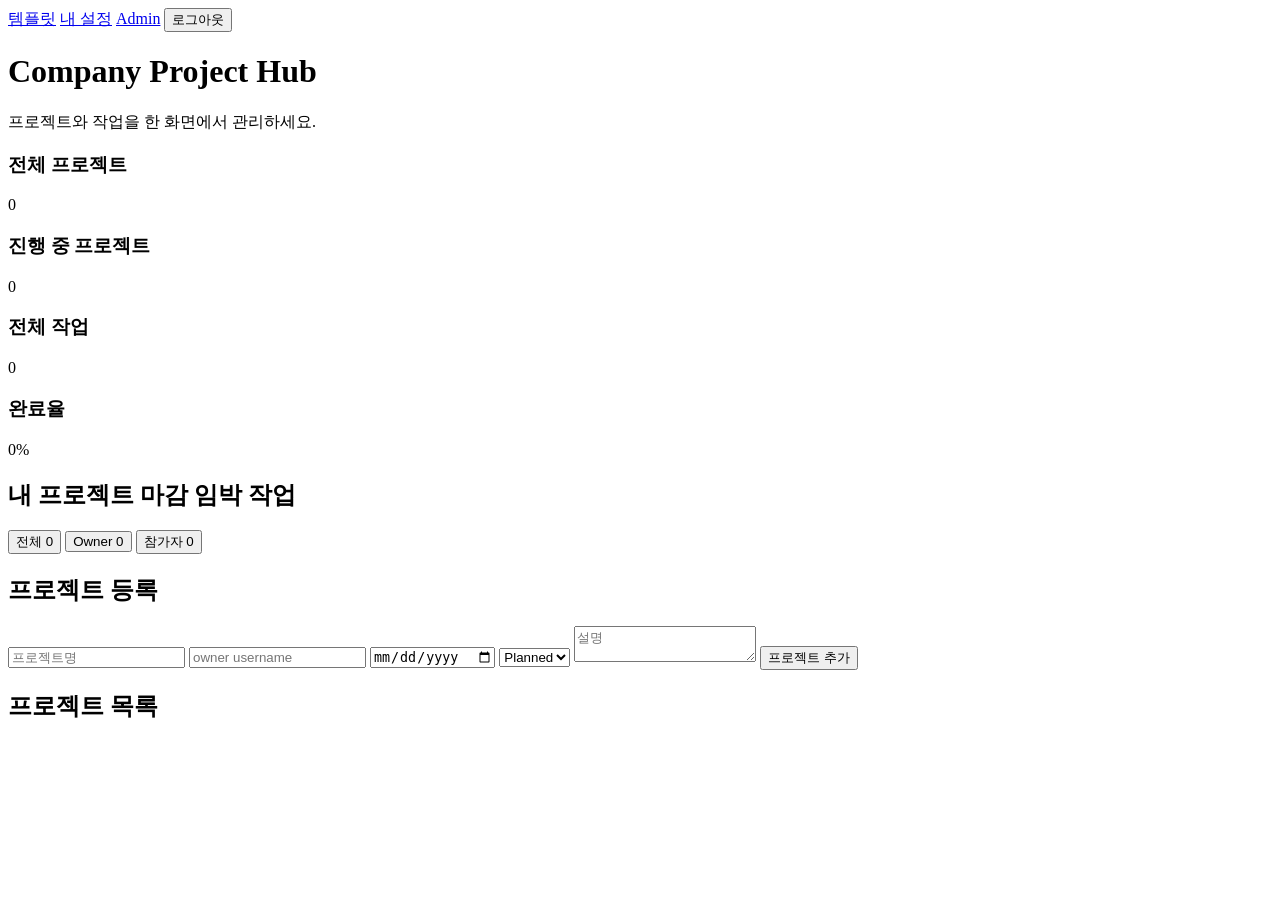
==== app/static/index.html @ 027b9c7f "feat(admin): 관리자에서 메인 대시보드 제목/설명(Company Project Hub 문구) 수정 기능과 사용자 설정(테마/이름/비밀번호) 페이지를 추가" ====
﻿<!doctype html>
<html lang="ko">
  <head>
    <meta charset="UTF-8" />
    <meta name="viewport" content="width=device-width, initial-scale=1.0" />
    <title>회사 프로젝트 관리</title>
    <link rel="stylesheet" href="/static/styles.css" />
  </head>
  <body>
    <header class="hero">
      <div class="hero__inner">
        <div class="topbar">
          <div id="user-info"></div>
          <div class="actions">
            <a class="btn-link" href="/static/template.html">템플릿</a>
            <a class="btn-link" href="/static/settings.html">내 설정</a>
            <a id="admin-link" class="btn-link hidden" href="/static/admin.html">Admin</a>
            <button id="logout-btn" type="button">로그아웃</button>
          </div>
        </div>
        <h1 id="dashboard-hero-title">Company Project Hub</h1>
        <p id="dashboard-hero-subtitle">프로젝트와 작업을 한 화면에서 관리하세요.</p>
      </div>
    </header>

    <main class="layout">
      <section class="cards">
        <article class="card"><h3>전체 프로젝트</h3><p id="stat-projects">0</p></article>
        <article class="card"><h3>진행 중 프로젝트</h3><p id="stat-active">0</p></article>
        <article class="card"><h3>전체 작업</h3><p id="stat-tasks">0</p></article>
        <article class="card"><h3>완료율</h3><p id="stat-rate">0%</p></article>
      </section>

      <section class="panel">
        <div class="panel__header">
          <h2>내 프로젝트 마감 임박 작업</h2>
          <div id="upcoming-filter" class="segmented">
            <button type="button" class="segmented__btn is-active" data-upcoming-filter="all">
              전체 <span id="upcoming-count-all" class="segmented__count">0</span>
            </button>
            <button type="button" class="segmented__btn" data-upcoming-filter="owner">
              Owner <span id="upcoming-count-owner" class="segmented__count">0</span>
            </button>
            <button type="button" class="segmented__btn" data-upcoming-filter="participant">
              참가자 <span id="upcoming-count-participant" class="segmented__count">0</span>
            </button>
          </div>
        </div>
        <div id="today-notifications" class="list"></div>
      </section>

      <section class="panel">
        <h2>프로젝트 등록</h2>
        <form id="project-form" class="form-grid">
          <input name="name" placeholder="프로젝트명" required minlength="2" />
          <input name="owner" placeholder="owner username" required minlength="2" />
          <input name="due_date" type="date" required />
          <select name="status">
            <option value="planned">Planned</option>
            <option value="active">Active</option>
            <option value="done">Done</option>
          </select>
          <textarea name="description" placeholder="설명" required></textarea>
          <button type="submit">프로젝트 추가</button>
        </form>
      </section>

      <section class="panel">
        <div class="panel__header">
          <h2>프로젝트 목록</h2>
        </div>
        <div id="project-list" class="list"></div>
      </section>
    </main>

    <script src="/static/common.js?v=20260305_1"></script>
    <script src="/static/app.js?v=20260305_2"></script>
  </body>
</html>
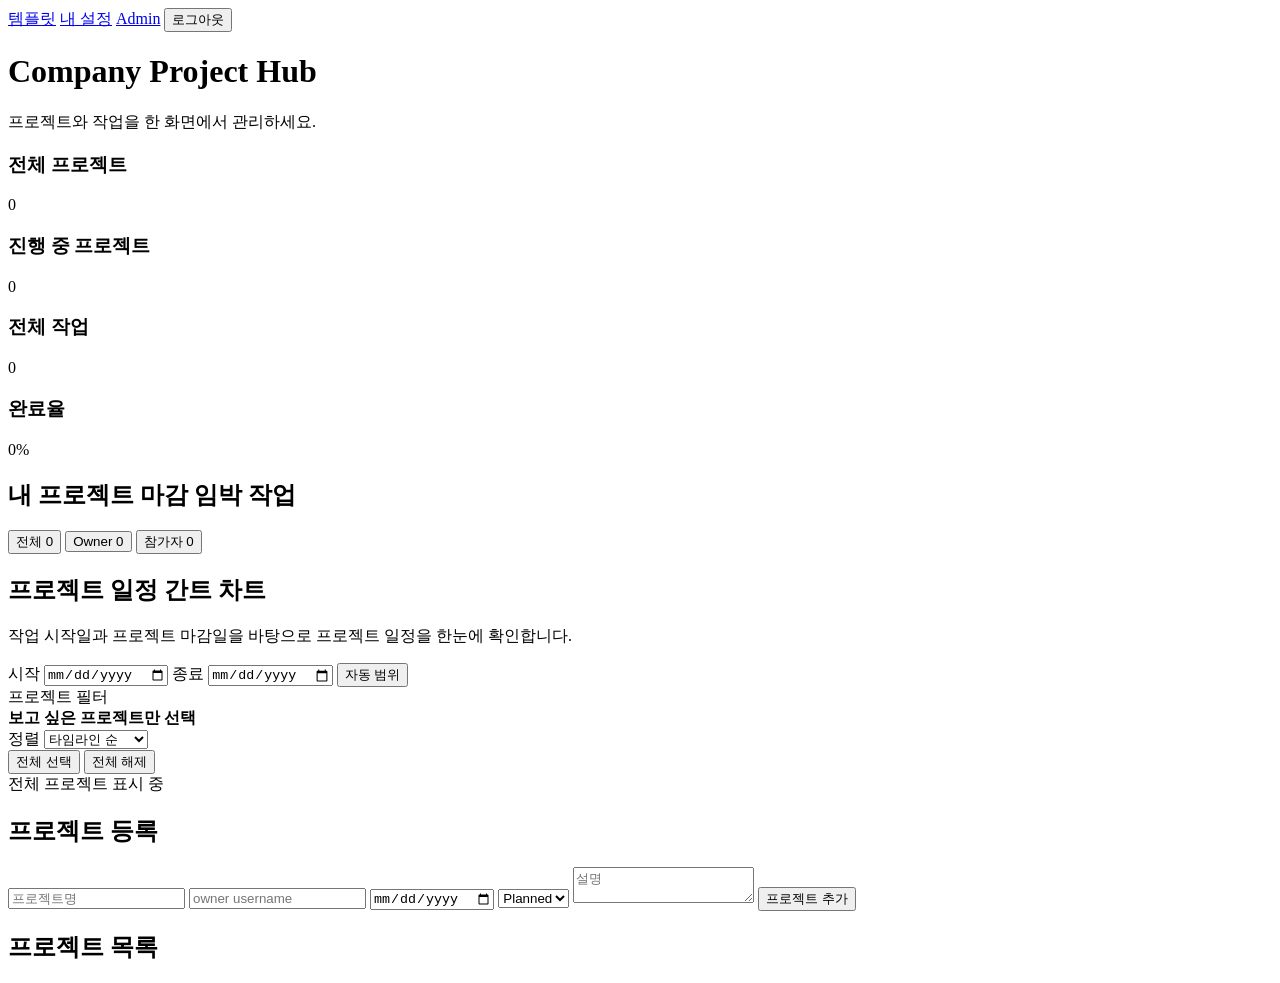
==== commit 02e9d44e: "feat: 메인 프로젝트 간트 차트에 범위·필터·정렬 기능을 추가하고 메인·상세 간트에 커서 날짜 표시 적용" ====
--- a/app/static/index.html
+++ b/app/static/index.html
@@ -4,7 +4,7 @@
     <meta charset="UTF-8" />
     <meta name="viewport" content="width=device-width, initial-scale=1.0" />
     <title>회사 프로젝트 관리</title>
-    <link rel="stylesheet" href="/static/styles.css" />
+    <link rel="stylesheet" href="/static/styles.css?v=20260321_19" />
   </head>
   <body>
     <header class="hero">
@@ -50,6 +50,54 @@
       </section>
 
       <section class="panel">
+        <div class="panel__header">
+          <div>
+            <h2>프로젝트 일정 간트 차트</h2>
+            <p class="item__meta">작업 시작일과 프로젝트 마감일을 바탕으로 프로젝트 일정을 한눈에 확인합니다.</p>
+          </div>
+        </div>
+        <form id="project-timeline-range-form" class="inline-row gantt-controls project-overview-gantt__controls">
+          <label class="project-item-editor__field gantt-controls__field">
+            <span>시작</span>
+            <input id="project-timeline-range-start" name="project_timeline_start" type="date" />
+          </label>
+          <label class="project-item-editor__field gantt-controls__field">
+            <span>종료</span>
+            <input id="project-timeline-range-end" name="project_timeline_end" type="date" />
+          </label>
+          <button id="project-timeline-range-reset" class="project-overview-gantt__reset" type="button">자동 범위</button>
+        </form>
+        <section class="gantt-filter-panel project-overview-gantt__filter-panel">
+          <div class="gantt-filter-panel__header">
+            <div>
+              <div class="gantt-filter-panel__eyebrow">프로젝트 필터</div>
+              <strong>보고 싶은 프로젝트만 선택</strong>
+            </div>
+            <div class="gantt-filter-panel__controls">
+              <label class="gantt-filter-panel__sort">
+                <span class="gantt-filter-panel__sort-label">정렬</span>
+                <select id="project-timeline-sort-select">
+                  <option value="timeline">타임라인 순</option>
+                  <option value="start_date">시작일 빠른순</option>
+                  <option value="end_date">종료일 빠른순</option>
+                  <option value="due_date">마감일 빠른순</option>
+                  <option value="name">프로젝트명 순</option>
+                </select>
+              </label>
+              <div class="gantt-filter-panel__buttons">
+                <button id="project-timeline-filter-select-all" class="gantt-filter-panel__action" type="button">전체 선택</button>
+                <button id="project-timeline-filter-clear-all" class="gantt-filter-panel__action" type="button">전체 해제</button>
+              </div>
+            </div>
+          </div>
+          <div id="project-timeline-filter-summary" class="item__meta gantt-filter-panel__summary">전체 프로젝트 표시 중</div>
+          <div id="project-timeline-filter-list" class="gantt-filter-list"></div>
+        </section>
+        <div id="project-timeline" class="project-overview-gantt"></div>
+        <div id="project-timeline-cursor-date" class="project-overview-gantt__cursor-date hidden" aria-hidden="true"></div>
+      </section>
+
+      <section class="panel">
         <h2>프로젝트 등록</h2>
         <form id="project-form" class="form-grid">
           <input name="name" placeholder="프로젝트명" required minlength="2" />
@@ -73,7 +121,7 @@
       </section>
     </main>
 
-    <script src="/static/common.js?v=20260305_1"></script>
-    <script src="/static/app.js?v=20260305_2"></script>
+    <script src="/static/common.js?v=20260321_15"></script>
+    <script src="/static/app.js?v=20260321_19"></script>
   </body>
 </html>
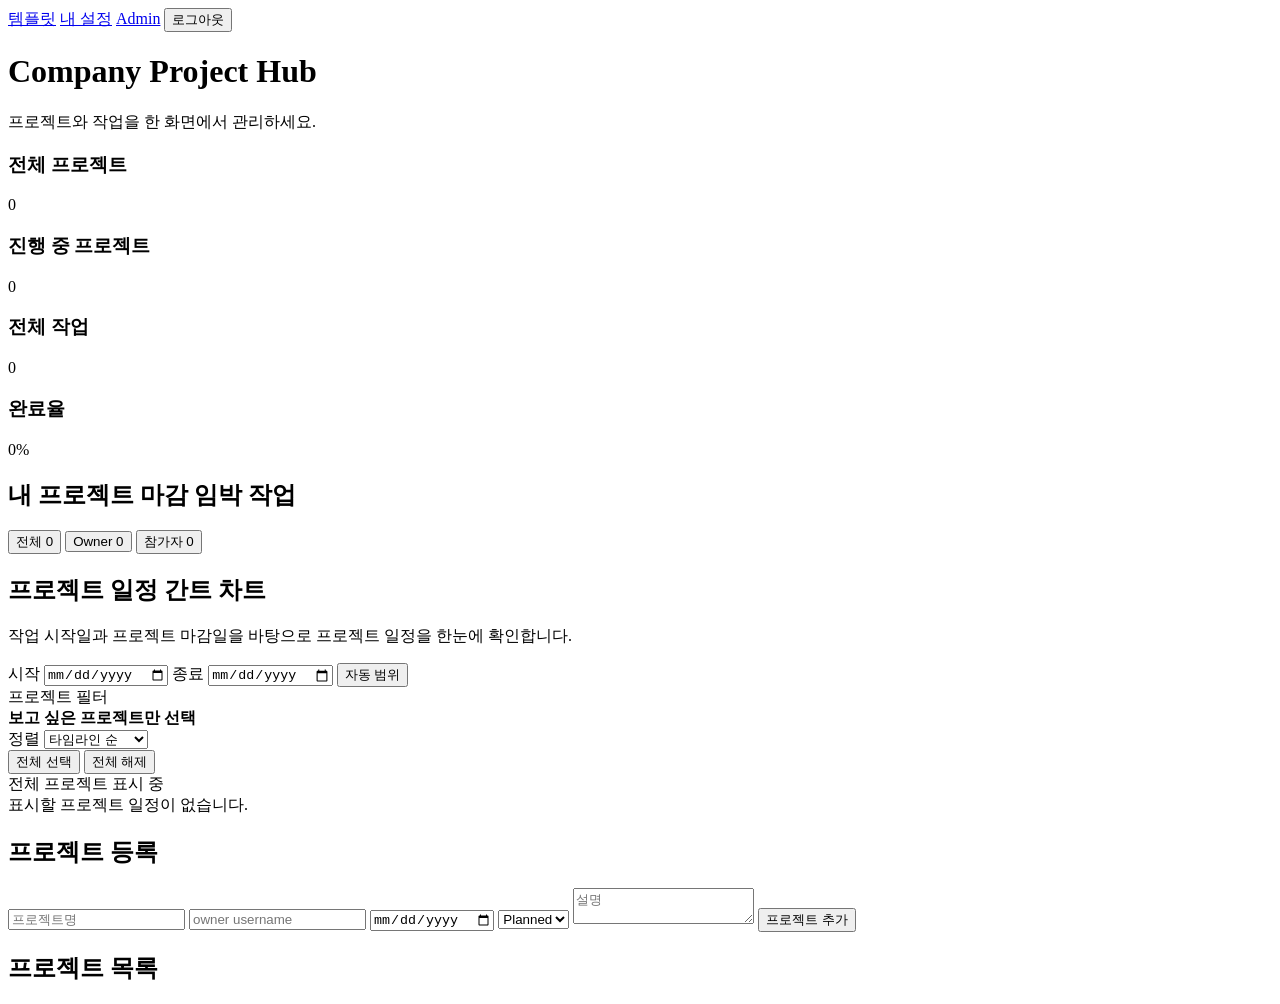
==== commit 64dbcc4a: "feat: 메인·상세 간트 차트 UI를 개선하고 겹치는 일정 레인 분리 표시 추가" ====
--- a/app/static/index.html
+++ b/app/static/index.html
@@ -4,7 +4,7 @@
     <meta charset="UTF-8" />
     <meta name="viewport" content="width=device-width, initial-scale=1.0" />
     <title>회사 프로젝트 관리</title>
-    <link rel="stylesheet" href="/static/styles.css?v=20260321_19" />
+    <link rel="stylesheet" href="/static/styles.css?v=20260325_9" />
   </head>
   <body>
     <header class="hero">
@@ -49,52 +49,60 @@
         <div id="today-notifications" class="list"></div>
       </section>
 
-      <section class="panel">
-        <div class="panel__header">
+      <section class="panel gantt-panel">
+        <div class="panel__header gantt-panel__header">
           <div>
             <h2>프로젝트 일정 간트 차트</h2>
             <p class="item__meta">작업 시작일과 프로젝트 마감일을 바탕으로 프로젝트 일정을 한눈에 확인합니다.</p>
           </div>
+          <div id="project-timeline-legend" class="actions gantt-legend"></div>
         </div>
-        <form id="project-timeline-range-form" class="inline-row gantt-controls project-overview-gantt__controls">
-          <label class="project-item-editor__field gantt-controls__field">
-            <span>시작</span>
-            <input id="project-timeline-range-start" name="project_timeline_start" type="date" />
-          </label>
-          <label class="project-item-editor__field gantt-controls__field">
-            <span>종료</span>
-            <input id="project-timeline-range-end" name="project_timeline_end" type="date" />
-          </label>
-          <button id="project-timeline-range-reset" class="project-overview-gantt__reset" type="button">자동 범위</button>
-        </form>
-        <section class="gantt-filter-panel project-overview-gantt__filter-panel">
-          <div class="gantt-filter-panel__header">
-            <div>
-              <div class="gantt-filter-panel__eyebrow">프로젝트 필터</div>
-              <strong>보고 싶은 프로젝트만 선택</strong>
-            </div>
-            <div class="gantt-filter-panel__controls">
-              <label class="gantt-filter-panel__sort">
-                <span class="gantt-filter-panel__sort-label">정렬</span>
-                <select id="project-timeline-sort-select">
-                  <option value="timeline">타임라인 순</option>
-                  <option value="start_date">시작일 빠른순</option>
-                  <option value="end_date">종료일 빠른순</option>
-                  <option value="due_date">마감일 빠른순</option>
-                  <option value="name">프로젝트명 순</option>
-                </select>
-              </label>
-              <div class="gantt-filter-panel__buttons">
-                <button id="project-timeline-filter-select-all" class="gantt-filter-panel__action" type="button">전체 선택</button>
-                <button id="project-timeline-filter-clear-all" class="gantt-filter-panel__action" type="button">전체 해제</button>
+        <div class="gantt-toolbar">
+          <form id="project-timeline-range-form" class="inline-row gantt-controls project-overview-gantt__controls">
+            <label class="project-item-editor__field gantt-controls__field">
+              <span class="item__meta">시작</span>
+              <input id="project-timeline-range-start" name="project_timeline_start" type="date" />
+            </label>
+            <label class="project-item-editor__field gantt-controls__field">
+              <span class="item__meta">종료</span>
+              <input id="project-timeline-range-end" name="project_timeline_end" type="date" />
+            </label>
+            <button id="project-timeline-range-reset" class="project-overview-gantt__reset" type="button">자동 범위</button>
+          </form>
+          <section class="gantt-filter-panel project-overview-gantt__filter-panel">
+            <div class="gantt-filter-panel__header">
+              <div>
+                <div class="gantt-filter-panel__eyebrow">프로젝트 필터</div>
+                <strong>보고 싶은 프로젝트만 선택</strong>
+              </div>
+              <div class="gantt-filter-panel__controls">
+                <label class="gantt-filter-panel__sort">
+                  <span class="gantt-filter-panel__sort-label">정렬</span>
+                  <select id="project-timeline-sort-select">
+                    <option value="timeline">타임라인 순</option>
+                    <option value="start_date">시작일 빠른순</option>
+                    <option value="end_date">종료일 빠른순</option>
+                    <option value="due_date">마감일 빠른순</option>
+                    <option value="name">프로젝트명 순</option>
+                  </select>
+                </label>
+                <div class="gantt-filter-panel__buttons">
+                  <button id="project-timeline-filter-select-all" class="gantt-filter-panel__action" type="button">전체 선택</button>
+                  <button id="project-timeline-filter-clear-all" class="gantt-filter-panel__action" type="button">전체 해제</button>
+                </div>
               </div>
             </div>
+            <div id="project-timeline-filter-summary" class="item__meta gantt-filter-panel__summary">전체 프로젝트 표시 중</div>
+            <div id="project-timeline-filter-list" class="gantt-filter-list"></div>
+          </section>
+        </div>
+        <div class="gantt-surface">
+          <div id="project-timeline-empty" class="item gantt-empty hidden">표시할 프로젝트 일정이 없습니다.</div>
+          <div id="project-timeline-scroll" class="gantt-scroll hidden">
+            <div id="project-timeline" class="project-overview-gantt"></div>
           </div>
-          <div id="project-timeline-filter-summary" class="item__meta gantt-filter-panel__summary">전체 프로젝트 표시 중</div>
-          <div id="project-timeline-filter-list" class="gantt-filter-list"></div>
-        </section>
-        <div id="project-timeline" class="project-overview-gantt"></div>
-        <div id="project-timeline-cursor-date" class="project-overview-gantt__cursor-date hidden" aria-hidden="true"></div>
+        </div>
+        <div id="project-timeline-cursor-date" class="gantt-cursor-date hidden" aria-hidden="true"></div>
       </section>
 
       <section class="panel">
@@ -122,6 +130,6 @@
     </main>
 
     <script src="/static/common.js?v=20260321_15"></script>
-    <script src="/static/app.js?v=20260321_19"></script>
+    <script src="/static/app.js?v=20260325_9"></script>
   </body>
 </html>
